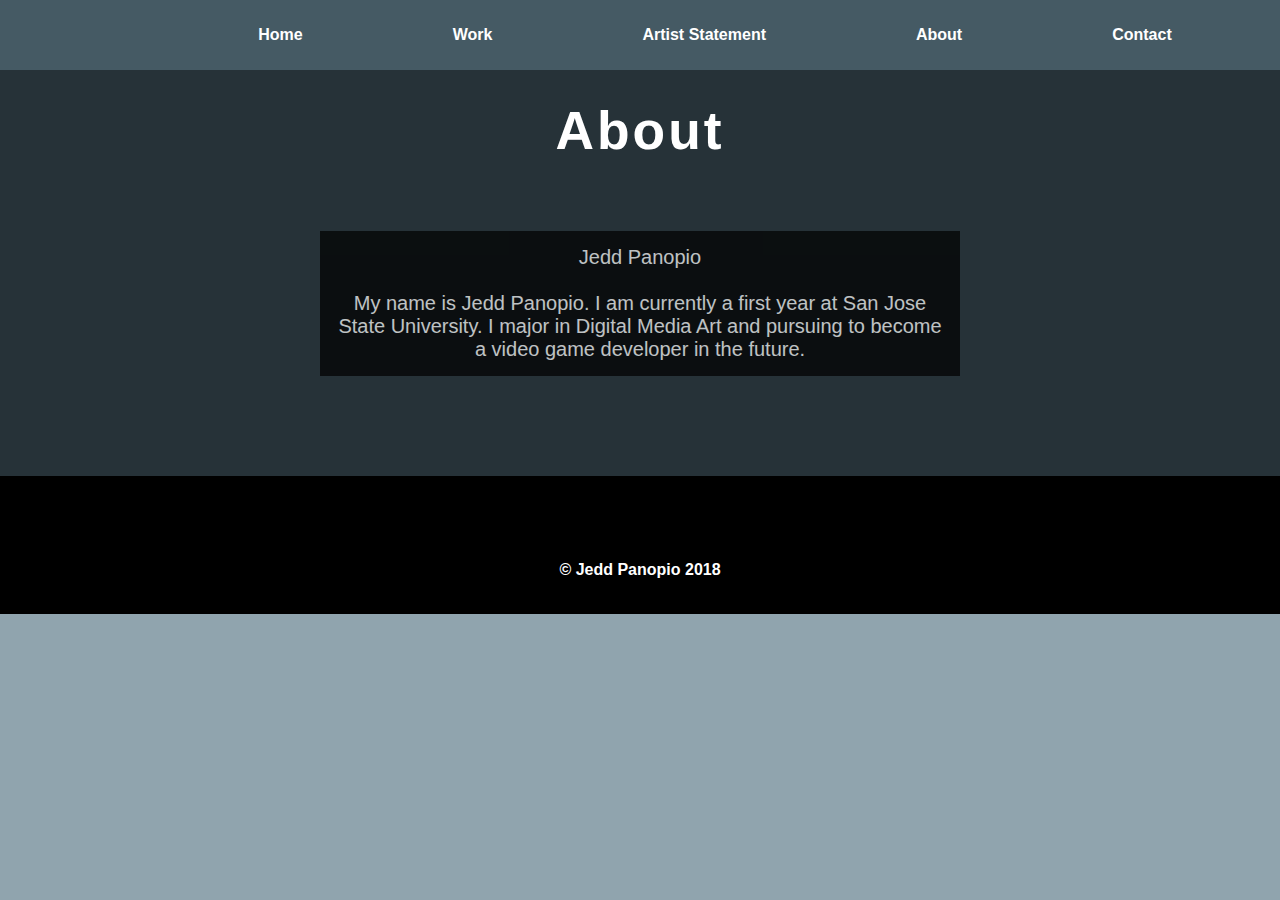
==== about.html @ 9a60155e "portfolio" ====
<!DOCTYPE html>
<html>

<head>
    <meta charset="utf-8">
    <link rel="stylesheet" type="text/css" href="CSS/style.css"> <!-- link to style sheet  -->
    <title>Jedd Panopio</title> <!-- Your Name/Website Name Here -->
        <body>
            <header>
               <ul>
                   <li><a href="index.html">Home</a></li>
                    <li><a href="work.html">Work</a></li>
                    <li><a href="artiststatement.html">Artist Statement</a></li>
                    <li><a href="about.html">About</a></li>
                    <li><a href="contact.html">Contact</a></li>
                </ul>
            </header>
            <div id="main">
                <div class="info">
                    <h1>About</h1>
                        <p><b>Jedd Panopio</b><br><br>My name is Jedd Panopio. I am currently a first year at San Jose State University. I major in Digital Media Art and pursuing to become a video game developer in the future.</p>
                </div>
            </div>
        <footer>
            <p>&copy; Jedd Panopio 2018</p>
        </footer>
    </body>
    
    
    
    
    
    
</head> 
</html>
---- CSS/style.css ----
@import url('https://fonts.googleapis.com/css?family=Roboto');/*look for new font family at fonts.google.com */


* {
	margin: 0;
	padding: 0;
}

header a:hover {
    background-color: grey;
}

a:visited {
    color: #263238;
}

body {
	width: 100%;
	height: 100%;
	background-color:#90A4AE; 
	font-family: sans-serif;
}

header {
	background-color: #455A64;
	top: 0;
	width: 100%;
	height: 70px;
	position:fixed;
	font-weight:800;
	color:#fff;
	z-index: 3; /* to bring the layer on top for the arrangement */
}

header ul {
	display: flex;
	justify-content: center;
}

header ul li {
	list-style-type:none;
	display: list-item;
	line-height: 70px;
	padding-left: 150px;
}

header ul li a { /* for links we need additional styling */
	color:#fff;
	text-decoration: none;
}

#list1 {
	padding:0;
}

#main {
	width: 100%;

}

.info {
	padding: 100px 0; 
	background-size: cover;
	background-color: #263238;
	
}

.info h1 {
	font-family: sans-serif;
	letter-spacing: 3px;
	text-align: center;
	font-size: 40pt;
	margin-bottom: 50px;
	color:#fff;
}

#text {
	width: 200px;
	height: 200px;
	-moz-border-radius: 50px;
	-webkit-border-radius: 50px;
	border-radius: 250px;
	margin: 0 auto;
	opacity: 0.7;
}

.info p {
	font-family: sans-serif;
	font-weight: 300;
	text-align: center;
	font-size: 20px;
	margin:0 auto;
	margin-top: 70px;
	max-width: 50%;
	background-color: #000;
	opacity: 0.7;
	color:#FFF;
	padding:15px;

}

#group {
	width:100%;
	height: auto;
	display: flex;
	justify-content: center;

}

#group div {
	margin-top: 50px;
	width:30%;
	text-align: center;
	float:left;

}

#group div img {
	width:120px;
	height: auto;
}

#group div h2 {
	margin-top: 20px;
	color:#1F3A93;
}

* {
    box-sizing: border-box;
}

.row {
    margin: 8px -16px;
}

/* Add padding BETWEEN each column (if you want) */
.row,
.row > .column {
    padding: 8px;
}

/* Create four equal columns that floats next to each other */
.column {
    float: left;
    width: 25%;
}

/* Clear floats after rows */ 
.row:after {
    content: "";
    display: table;
    clear: both;
}

/* Content */
.content {
    background-color: white;
    padding: 10px;
}

/* Responsive layout - makes a two column-layout instead of four columns */
@media screen and (max-width: 900px) {
    .column {
        width: 50%;
    }
}

/* Responsive layout - makes the two columns stack on top of each other instead of next to each other */
@media screen and (max-width: 600px) {
    .column {
        width: 100%;
    }
}

footer {
	background-color: #000;
	width: 100%;
	height: auto;
	padding-top: 50px;
	text-align: center;
}

footer p{
	padding: 35px 0;
	color: #fff;
	font-weight: 700;
}	


main2{
    background-color: #455A64;
}

.fade-in{
    animation: fadeIn 6s;
}
@keyframes fadeIn{
    from{
        opacity: 0;
    }
    to{
        opacity: 1;
    }
}
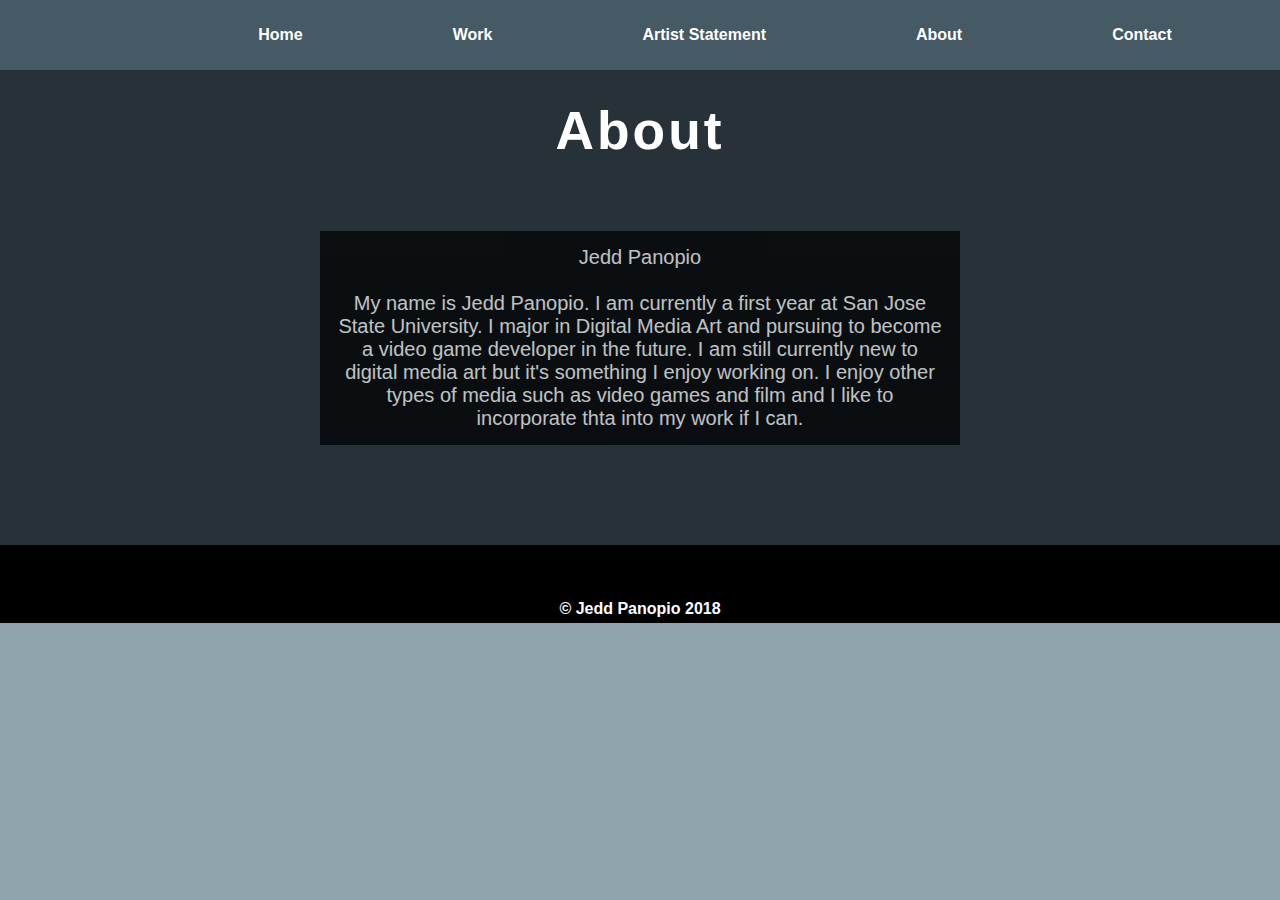
==== commit e87c9973: "changed" ====
--- a/about.html
+++ b/about.html
@@ -18,7 +18,7 @@
             <div id="main">
                 <div class="info">
                     <h1>About</h1>
-                        <p><b>Jedd Panopio</b><br><br>My name is Jedd Panopio. I am currently a first year at San Jose State University. I major in Digital Media Art and pursuing to become a video game developer in the future.</p>
+                        <p><b>Jedd Panopio</b><br><br>My name is Jedd Panopio. I am currently a first year at San Jose State University. I major in Digital Media Art and pursuing to become a video game developer in the future. I am still currently new to digital media art but it's something I enjoy working on. I enjoy other types of media such as video games and film and I like to incorporate thta into my work if I can.</p>
                 </div>
             </div>
         <footer>
--- a/CSS/style.css
+++ b/CSS/style.css
@@ -181,7 +181,7 @@
 }
 
 footer p{
-	padding: 35px 0;
+	padding: 5px 0;
 	color: #fff;
 	font-weight: 700;
 }	
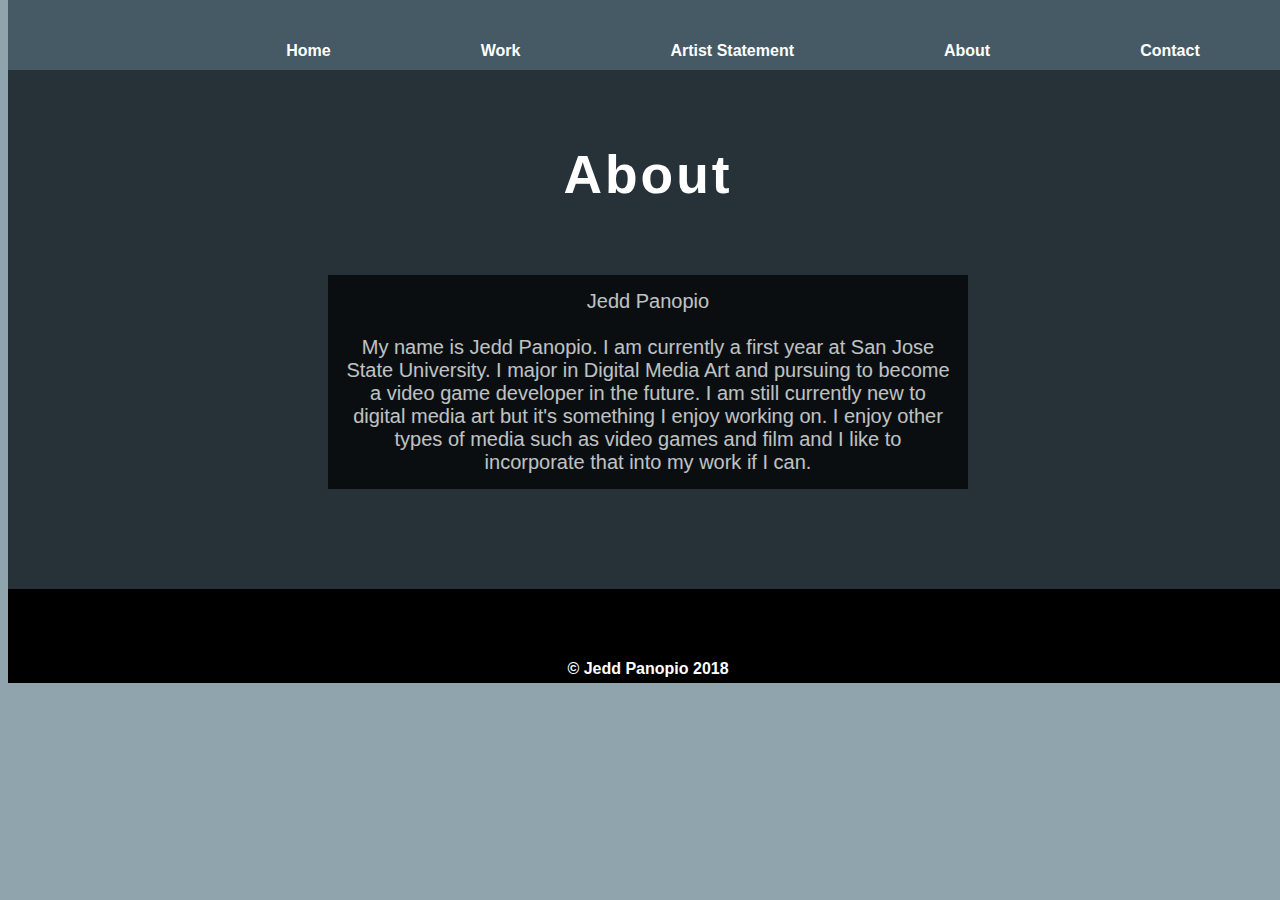
==== commit 04a7524c: "change" ====
--- a/about.html
+++ b/about.html
@@ -18,7 +18,7 @@
             <div id="main">
                 <div class="info">
                     <h1>About</h1>
-                        <p><b>Jedd Panopio</b><br><br>My name is Jedd Panopio. I am currently a first year at San Jose State University. I major in Digital Media Art and pursuing to become a video game developer in the future. I am still currently new to digital media art but it's something I enjoy working on. I enjoy other types of media such as video games and film and I like to incorporate thta into my work if I can.</p>
+                        <p><b>Jedd Panopio</b><br><br>My name is Jedd Panopio. I am currently a first year at San Jose State University. I major in Digital Media Art and pursuing to become a video game developer in the future. I am still currently new to digital media art but it's something I enjoy working on. I enjoy other types of media such as video games and film and I like to incorporate that into my work if I can.</p>
                 </div>
             </div>
         <footer>
--- a/CSS/style.css
+++ b/CSS/style.css
@@ -1,5 +1,6 @@
-@import url('https://fonts.googleapis.com/css?family=Roboto');/*look for new font family at fonts.google.com */
-
+<style>
+@import url('https://fonts.googleapis.com/css?family=Exo+2');
+</style>
 
 * {
 	margin: 0;
@@ -18,7 +19,7 @@
 	width: 100%;
 	height: 100%;
 	background-color:#90A4AE; 
-	font-family: sans-serif;
+	font-family: 'Exo 2', sans-serif;
 }
 
 header {
